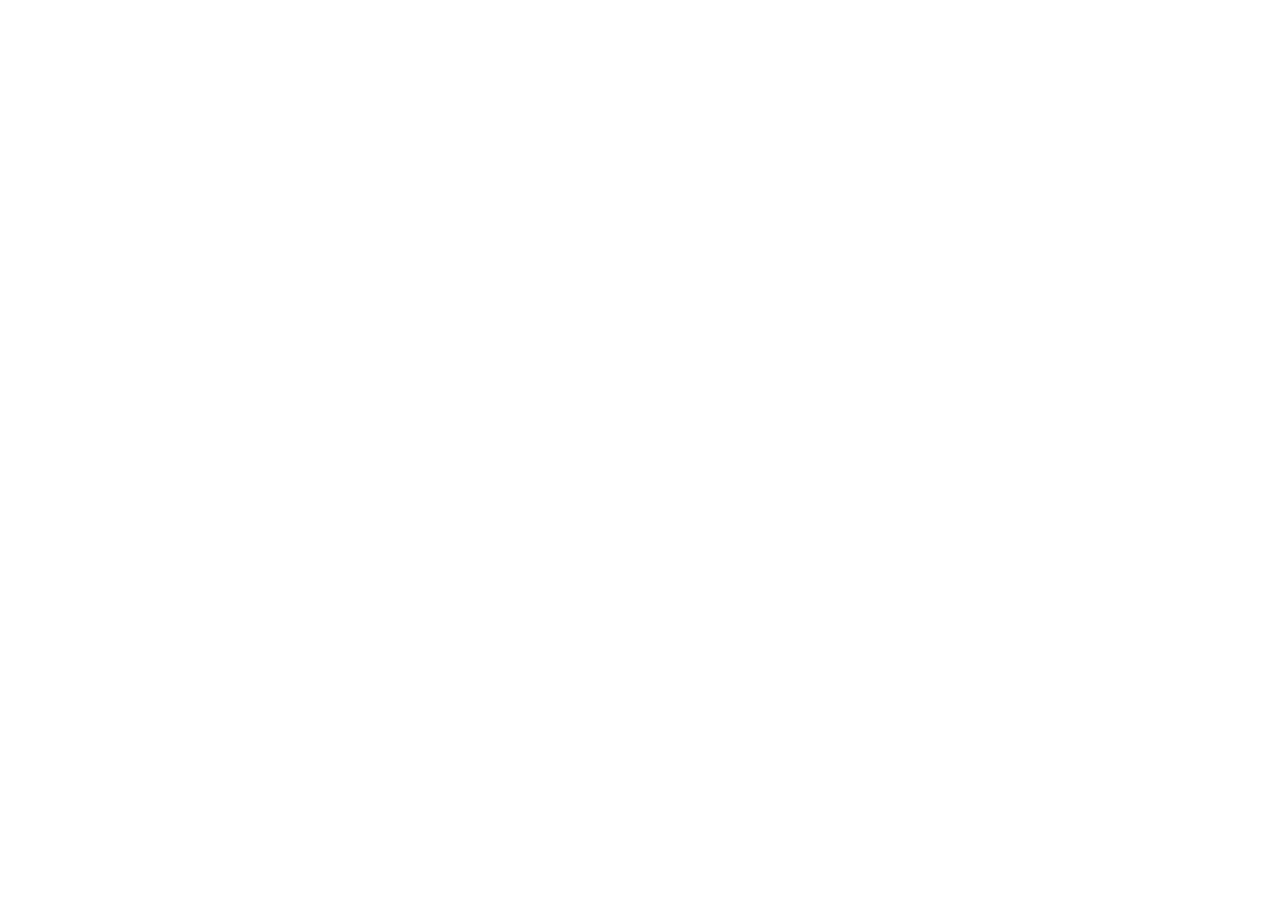
==== frontend/index.html @ 3c350da4 "chore: sync local changes" ====
<!doctype html>
<html lang="ru">
  <head>
    <meta charset="UTF-8" />
    <link rel="icon" type="image/png" href="/src/assets/virtualmedic-icon.png" />
    <meta name="viewport" content="width=device-width, initial-scale=1.0" />
    <title>VirtualMedic</title>
  </head>
  <body>
    <div id="root"></div>
    <script type="module" src="/src/main.jsx"></script>
  </body>
  
</html>
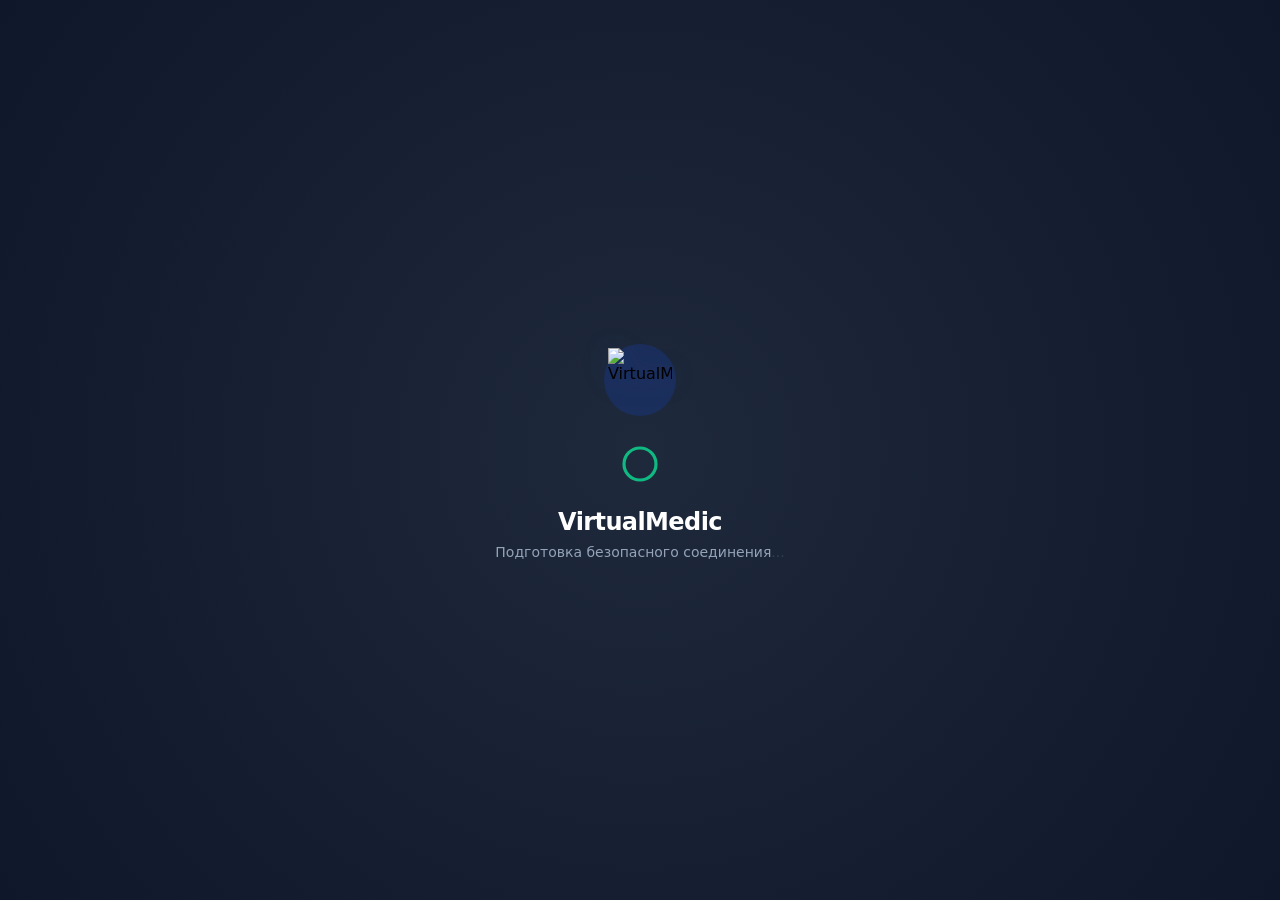
==== commit 6989897a: "feat(frontend): add premium fullscreen loading preloader" ====
--- a/frontend/index.html
+++ b/frontend/index.html
@@ -5,10 +5,192 @@
     <link rel="icon" type="image/png" href="/src/assets/virtualmedic-icon.png" />
     <meta name="viewport" content="width=device-width, initial-scale=1.0" />
     <title>VirtualMedic</title>
+    <style>
+      #app-preloader {
+        position: fixed;
+        top: 0;
+        left: 0;
+        width: 100%;
+        height: 100%;
+        background: radial-gradient(circle at center, #1e293b 0%, #0f172a 100%);
+        display: flex;
+        align-items: center;
+        justify-content: center;
+        z-index: 999999;
+        opacity: 1;
+        visibility: visible;
+        transition: opacity 0.4s cubic-bezier(0.25, 1, 0.5, 1), visibility 0.4s cubic-bezier(0.25, 1, 0.5, 1);
+        font-family: system-ui, -apple-system, BlinkMacSystemFont, "Segoe UI", Roboto, sans-serif;
+      }
+      #app-preloader.preloader-hidden {
+        opacity: 0;
+        visibility: hidden;
+      }
+      .preloader-content {
+        display: flex;
+        flex-direction: column;
+        align-items: center;
+        text-align: center;
+        gap: 1.5rem;
+      }
+      .preloader-logo-container {
+        position: relative;
+        width: 80px;
+        height: 80px;
+        display: flex;
+        align-items: center;
+        justify-content: center;
+      }
+      .preloader-logo {
+        width: 64px;
+        height: 64px;
+        object-fit: contain;
+        z-index: 2;
+        filter: drop-shadow(0 4px 12px rgba(26, 59, 142, 0.3));
+      }
+      .preloader-pulse {
+        position: absolute;
+        width: 72px;
+        height: 72px;
+        border-radius: 50%;
+        background: rgba(26, 59, 142, 0.4);
+        animation: preloaderPulse 2s infinite ease-in-out;
+        z-index: 1;
+      }
+      .preloader-spinner-container {
+        width: 40px;
+        height: 40px;
+      }
+      .preloader-spinner {
+        animation: rotate 1.8s linear infinite;
+        width: 100%;
+        height: 100%;
+      }
+      .preloader-spinner .path {
+        stroke: #10b981;
+        stroke-linecap: round;
+        animation: dash 1.5s ease-in-out infinite;
+      }
+      .preloader-text-container {
+        display: flex;
+        flex-direction: column;
+        gap: 0.5rem;
+      }
+      .preloader-title {
+        margin: 0;
+        font-size: 1.5rem;
+        font-weight: 800;
+        color: #ffffff;
+        letter-spacing: -0.025em;
+      }
+      .preloader-subtitle {
+        margin: 0;
+        font-size: 0.875rem;
+        color: #94a3b8;
+        font-weight: 500;
+      }
+      .dots span {
+        animation: dots 1.4s infinite both;
+      }
+      .dots span:nth-child(2) {
+        animation-delay: 0.2s;
+      }
+      .dots span:nth-child(3) {
+        animation-delay: 0.4s;
+      }
+      @keyframes preloaderPulse {
+        0% {
+          transform: scale(0.9);
+          opacity: 0.8;
+          box-shadow: 0 0 0 0 rgba(26, 59, 142, 0.4);
+        }
+        70% {
+          transform: scale(1.3);
+          opacity: 0;
+          box-shadow: 0 0 0 15px rgba(26, 59, 142, 0);
+        }
+        100% {
+          transform: scale(0.9);
+          opacity: 0;
+          box-shadow: 0 0 0 0 rgba(26, 59, 142, 0);
+        }
+      }
+      @keyframes rotate {
+        100% {
+          transform: rotate(360deg);
+        }
+      }
+      @keyframes dash {
+        0% {
+          stroke-dasharray: 1, 150;
+          stroke-dashoffset: 0;
+        }
+        50% {
+          stroke-dasharray: 90, 150;
+          stroke-dashoffset: -35;
+        }
+        100% {
+          stroke-dasharray: 90, 150;
+          stroke-dashoffset: -124;
+        }
+      }
+      @keyframes dots {
+        0% { opacity: .2; }
+        20% { opacity: 1; }
+        100% { opacity: .2; }
+      }
+    </style>
+    <script>
+      (function() {
+        var loaderDeps = {
+          windowLoad: false,
+          authReady: false
+        };
+        window.__resolvePreloader = function(dep) {
+          loaderDeps[dep] = true;
+          if (loaderDeps.windowLoad && loaderDeps.authReady) {
+            var preloader = document.getElementById('app-preloader');
+            if (preloader && !preloader.classList.contains('preloader-hidden')) {
+              preloader.classList.add('preloader-hidden');
+              setTimeout(function() {
+                if (preloader.parentNode) {
+                  preloader.parentNode.removeChild(preloader);
+                }
+              }, 500);
+            }
+          }
+        };
+        window.addEventListener('load', function() {
+          window.__resolvePreloader('windowLoad');
+        });
+        // Safety timeout to prevent infinite loading screen (5 seconds)
+        setTimeout(function() {
+          window.__resolvePreloader('windowLoad');
+          window.__resolvePreloader('authReady');
+        }, 5000);
+      })();
+    </script>
   </head>
   <body>
+    <div id="app-preloader">
+      <div class="preloader-content">
+        <div class="preloader-logo-container">
+          <img src="/src/assets/virtualmedic-icon.png" alt="VirtualMedic" class="preloader-logo" />
+          <div class="preloader-pulse"></div>
+        </div>
+        <div class="preloader-spinner-container">
+          <svg class="preloader-spinner" viewBox="0 0 50 50">
+            <circle class="path" cx="25" cy="25" r="20" fill="none" stroke-width="4"></circle>
+          </svg>
+        </div>
+        <div class="preloader-text-container">
+          <h1 class="preloader-title">VirtualMedic</h1>
+          <p class="preloader-subtitle">Подготовка безопасного соединения<span class="dots"><span>.</span><span>.</span><span>.</span></span></p>
+        </div>
+      </div>
+    </div>
     <div id="root"></div>
     <script type="module" src="/src/main.jsx"></script>
   </body>
-  
 </html>
+
